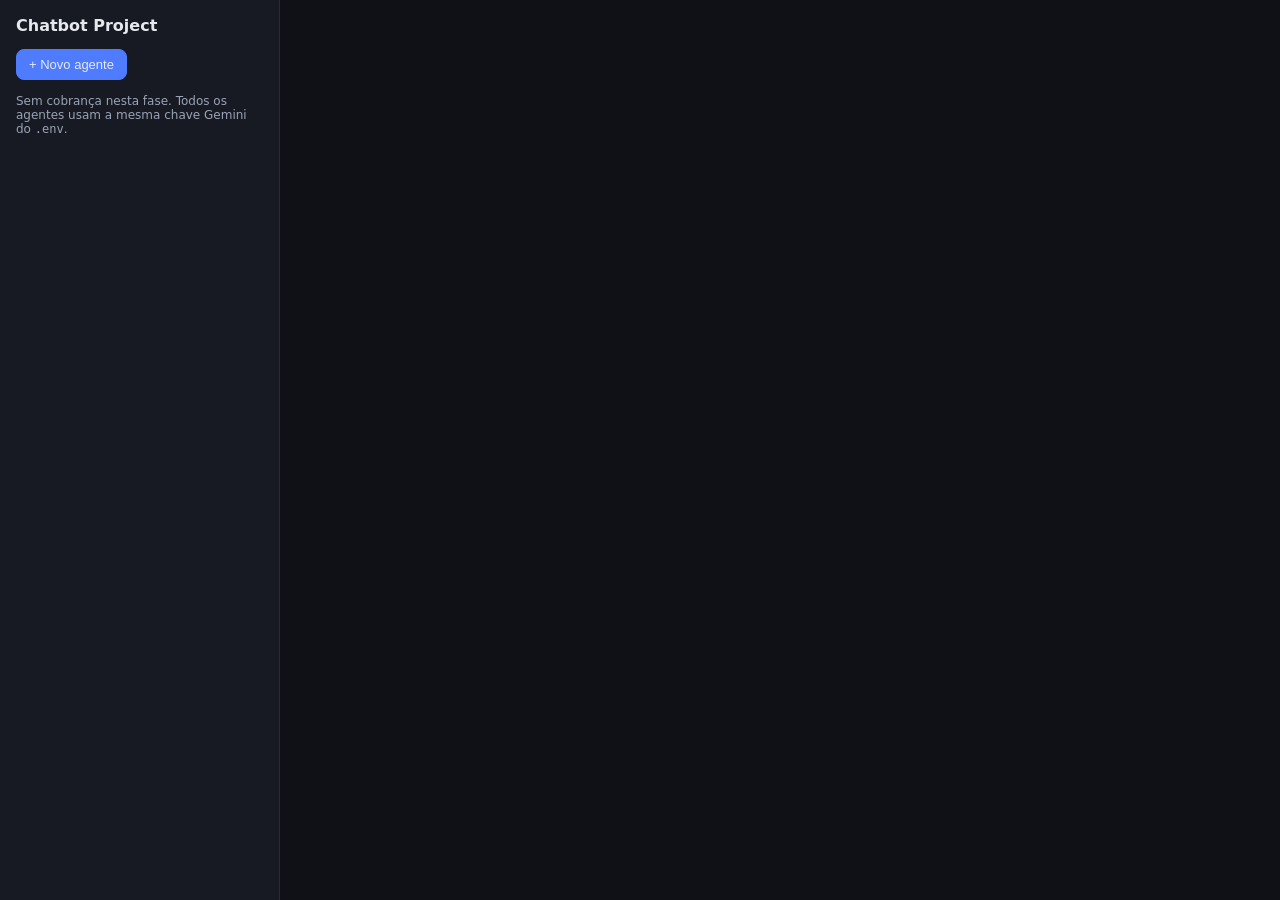
==== app/web/admin/index.html @ 0e5aa065 "Estrutura inicial do SaaS: agentes, canais, Gemini e admin" ====
<!DOCTYPE html>
<html lang="pt-BR">
<head>
<meta charset="utf-8">
<meta name="viewport" content="width=device-width, initial-scale=1">
<title>Chatbot Project - Gestão de Agentes</title>
<style>
  :root {
    --bg: #0f1117; --panel: #171a23; --border: #262b3a; --text: #e6e8ee;
    --muted: #9aa3b5; --accent: #4f7cff; --accent-2: #38b26e;
    --danger: #ef5350; --warn: #f0a53b;
  }
  * { box-sizing: border-box; }
  body {
    margin: 0; font-family: "Segoe UI", system-ui, sans-serif; background: var(--bg); color: var(--text);
    display: flex; min-height: 100vh;
  }
  aside {
    width: 280px; padding: 16px; border-right: 1px solid var(--border); background: var(--panel);
    overflow-y: auto;
  }
  aside h1 { font-size: 16px; margin: 0 0 14px; }
  .btn {
    display: inline-flex; align-items: center; gap: 6px; border: 1px solid var(--border);
    background: #20242f; color: var(--text); padding: 7px 12px; border-radius: 8px; cursor: pointer;
    font-size: 13px;
  }
  .btn.primary { background: var(--accent); border-color: var(--accent); }
  .btn.green { background: var(--accent-2); border-color: var(--accent-2); }
  .btn.danger { color: var(--danger); }
  .btn:disabled { opacity: .5; cursor: not-allowed; }
  .agente-item {
    padding: 10px 12px; border: 1px solid var(--border); border-radius: 8px; margin-bottom: 8px;
    cursor: pointer; display: flex; justify-content: space-between; align-items: center;
  }
  .agente-item.active { border-color: var(--accent); }
  .agente-item .nome { font-weight: 600; }
  .badge {
    font-size: 11px; padding: 2px 8px; border-radius: 999px; background: #22283a; color: var(--muted);
  }
  .badge.on { background: rgba(56,178,110,.15); color: var(--accent-2); }
  main { flex: 1; padding: 20px; max-width: 960px; }
  .card {
    background: var(--panel); border: 1px solid var(--border); border-radius: 12px; padding: 16px; margin-bottom: 16px;
  }
  .card h2 { margin: 0 0 12px; font-size: 15px; }
  label { display: block; font-size: 12px; color: var(--muted); margin: 10px 0 4px; }
  input[type=text], input[type=password], select, textarea {
    width: 100%; background: #12141c; border: 1px solid var(--border); color: var(--text);
    border-radius: 8px; padding: 9px 10px; font-size: 13px; font-family: inherit;
  }
  textarea { min-height: 140px; resize: vertical; }
  .row { display: flex; gap: 8px; align-items: center; flex-wrap: wrap; }
  .muted { color: var(--muted); font-size: 12px; }
  .qrcode { text-align: center; padding: 12px; }
  .qrcode img { width: 220px; border: 1px solid var(--border); border-radius: 8px; background: #fff; }
  .warn {
    background: rgba(240,165,59,.08); border: 1px solid var(--warn); color: var(--warn);
    border-radius: 8px; padding: 10px 12px; font-size: 12px; margin-top: 10px;
  }
  .kanal { border: 1px solid var(--border); border-radius: 10px; padding: 12px; margin-bottom: 10px; background: #14161f; }
  .kanal .head { display: flex; justify-content: space-between; align-items: center; margin-bottom: 8px; }
  pre { background: #12141c; padding: 10px; border-radius: 8px; font-size: 12px; overflow-x: auto; }
  .hidden { display: none; }
  .aviso { font-size: 12px; color: var(--muted); }
  .qr-status { font-size: 12px; color: var(--muted); }
</style>
</head>
<body>
<aside>
  <h1>Chatbot Project</h1>
  <div class="row" style="justify-content:space-between">
    <button class="btn primary" id="btnNovo">+ Novo agente</button>
  </div>
  <div id="listaAgentes" style="margin-top:14px"></div>
  <p class="aviso">Sem cobrança nesta fase. Todos os agentes usam a mesma chave Gemini do <code>.env</code>.</p>
</aside>

<main>
  <div id="agenteForm" class="card hidden">
    <h2 id="formTitle">Novo agente</h2>
    <label>Nome</label>
    <input type="text" id="nome" placeholder="Ex.: NutriTreino">
    <label>System prompt (regras e personalidade da IA)</label>
    <textarea id="prompt" placeholder="Você é um assistente..."></textarea>
    <label class="row"><input type="checkbox" id="ativo" checked> Agente ativo</label>
    <div class="row" style="margin-top:12px">
      <button class="btn primary" id="btnSalvar">Salvar</button>
      <button class="btn" id="btnCancelar">Cancelar</button>
    </div>
  </div>

  <div id="detalhe" class="hidden">
    <div class="card">
      <div class="row" style="justify-content:space-between">
        <h2 style="margin:0" id="detalheNome">—</h2>
        <div class="row">
          <button class="btn" id="btnEditar">Editar</button>
          <button class="btn danger" id="btnExcluirAgente">Excluir agente</button>
        </div>
      </div>
      <div id="promptPreview" class="muted" style="margin-top:8px;white-space:pre-wrap"></div>
      <span class="badge" id="badgeAtivo">—</span>
    </div>

    <div class="card">
      <h2>Canais (locais onde o agente responde)</h2>
      <div class="row" style="margin-bottom:12px">
        <select id="novoCanalTipo" style="width:160px">
          <option value="telegram">Telegram</option>
          <option value="whatsapp">WhatsApp</option>
          <option value="instagram">Instagram</option>
          <option value="webhook">Webhook genérico</option>
        </select>
        <button class="btn primary" id="btnNovoCanal">+ Novo canal</button>
      </div>
      <div id="canais"></div>
    </div>
  </div>
</main>

<script>
const $ = (id) => document.getElementById(id);
let agentes = [], agenteAtual = null, editandoAgente = null;

const api = async (url, opts = {}) => {
  const r = await fetch(url, {
    headers: { "Content-Type": "application/json" },
    ...opts,
  });
  if (!r.ok) {
    const t = await r.text();
    throw new Error(t || r.statusText);
  }
  return r.status === 204 ? null : r.json();
};

async function carregarAgentes() {
  agentes = await api("/api/agentes");
  renderAgentes();
}

function renderAgentes() {
  const el = $("listaAgentes");
  el.innerHTML = "";
  for (const a of agentes) {
    const d = document.createElement("div");
    d.className = "agente-item" + (agenteAtual && agenteAtual.id === a.id ? " active" : "");
    d.innerHTML = `<span class="nome">${esc(a.nome)}</span>
      <span class="badge ${a.ativo ? "on" : ""}">${a.ativo ? "ativo" : "pausado"}</span>`;
    d.onclick = () => abrirAgente(a.id);
    el.appendChild(d);
  }
}

function esc(s) { return String(s ?? "").replace(/[<>&]/g, (c) => ({ "<": "&lt;", ">": "&gt;", "&": "&amp;" }[c])); }

async function abrirAgente(id) {
  agenteAtual = agentes.find((a) => a.id === id) || null;
  renderAgentes();
  $("agenteForm").classList.add("hidden");
  $("detalhe").classList.remove("hidden");
  $("detalheNome").textContent = agenteAtual.nome;
  $("badgeAtivo").textContent = agenteAtual.ativo ? "ativo" : "pausado";
  $("badgeAtivo").className = "badge" + (agenteAtual.ativo ? " on" : "");
  $("promptPreview").textContent = agenteAtual.system_prompt || "(sem prompt)";
  carregarCanais(id);
}

async function carregarCanais(agenteId) {
  const canais = await api(`/api/agentes/${agenteId}/canais`);
  const el = $("canais");
  el.innerHTML = "";
  if (!canais.length) {
    el.innerHTML = `<p class="aviso">Nenhum canal ainda. Crie um para o agente começar a responder.</p>`;
    return;
  }
  for (const c of canais) el.appendChild(renderCanal(c));
}

function renderCanal(c) {
  const div = document.createElement("div");
  div.className = "kanal";
  const tipo = c.tipo.charAt(0).toUpperCase() + c.tipo.slice(1);
  div.innerHTML = `
    <div class="head">
      <strong>${esc(c.nome)} <span class="badge">${tipo}</span>
        <span class="badge ${c.ativo ? "on" : ""}">${c.ativo ? "ativo" : "pausado"}</span></strong>
      <div class="row">
        <button class="btn" data-acao="testar">Testar</button>
        <button class="btn" data-acao="editar">Editar</button>
        <button class="btn danger" data-acao="excluir">Excluir</button>
      </div>
    </div>
    <div class="kanal-body"></div>
  `;
  div.querySelector('[data-acao="testar"]').onclick = () => testar(c.id, c.tipo);
  div.querySelector('[data-acao="excluir"]').onclick = async () => {
    if (!confirm("Excluir canal?")) return;
    await api(`/api/canais/${c.id}`, { method: "DELETE" });
    carregarCanais(agenteAtual.id);
  };
  div.querySelector('[data-acao="editar"]').onclick = async () => {
    const form = await renderFormCanal(c);
    const body = div.querySelector(".kanal-body");
    body.replaceChildren(form);
  };
  renderCanalBody(div, c);
  return div;
}

async function webhookUrl(c) {
  try { return (await api(`/api/canais/${c.id}/webhook-url`)).url; } catch (e) { return ""; }
}

async function renderCanalBody(div, c) {
  const body = div.querySelector(".kanal-body");
  const tipo = c.tipo;
  if (tipo === "telegram") {
    const url = await webhookUrl(c);
    body.innerHTML = `
      <p class="muted">Bot token: <code>${esc(c.config.token || "não definido")}</code></p>
      <label>Webhook a registrar no bot</label>
      <input type="text" readonly value="${esc(url)}">
      <div class="row" style="margin-top:8px">
        <button class="btn green" id="tgSet">Registrar webhook (setWebhook)</button>
      </div>`;
    body.querySelector("#tgSet").onclick = async (btn) => {
      btn.disabled = true;
      try { const r = await api(`/api/canais/${c.id}/telegram/set-webhook`, { method: "POST" }); alert("Webhook configurado p/ @" + r.bot + "!"); }
      catch (e) { alert("Erro: " + e.message); }
      btn.disabled = false;
    };
  } else if (tipo === "whatsapp") {
    const url = await webhookUrl(c);
    const estado = c.config.status || "conectando";
    body.innerHTML = `
      <p class="muted">Instância Evolution: <code>${esc(c.config.instance_name || "")}</code></p>
      <div class="row">
        <button class="btn primary" id="waConectar">Conectar (gerar QR)</button>
        <button class="btn danger" id="waDesc">Desconectar</button>
      </div>
      <div class="qrcode">
        <div id="waQR"></div>
        <span class="qr-status" id="waStatus">Status: ${esc(estado)}</span>
      </div>`;
    let timer = null;
    const mostrarQR = async () => {
      try {
        const r = await api(`/api/canais/${c.id}/whatsapp/qr`);
        const qrEl = body.querySelector("#waQR");
        const stEl = body.querySelector("#waStatus");
        stEl.textContent = "Status: " + r.status;
        if (r.qr) {
          qrEl.innerHTML = `<img src="data:image/png;base64,${r.qr}" alt="QR">`;
          clearInterval(timer); timer = setInterval(mostrarQR, 3000);
        } else if (r.status === "open") {
          qrEl.innerHTML = `<p class="badge on">Conectado!</p>`;
          clearInterval(timer);
        } else qrEl.innerHTML = "";
      } catch (e) { /* ainda sem instância */ }
    };
    body.querySelector("#waConectar").onclick = async (btn) => {
      btn.disabled = true;
      try {
        const r = await api(`/api/canais/${c.id}/whatsapp/conectar`, { method: "POST" });
        if (r.status === "open") { clearInterval(timer); body.querySelector("#waStatus").textContent = "Status: open"; }
        else { mostrarQR(); timer = timer || setInterval(mostrarQR, 5000); }
      } catch (e) { alert("Erro: " + e.message); }
      btn.disabled = false;
    };
    body.querySelector("#waDesc").onclick = async () => {
      await api(`/api/canais/${c.id}/whatsapp/desconectar`, { method: "POST" });
      clearInterval(timer);
      body.querySelector("#waQR").innerHTML = "";
      body.querySelector("#waStatus").textContent = "Status: desconectado";
    };
    mostrarQR();
  } else if (tipo === "instagram") {
    body.innerHTML = `
      <div class="warn"><strong>Aviso:</strong> este canal usa método NÃO-oficial (instagrapi) e viola os termos da Meta — pode quebrar a qualquer momento ou bloquear a conta. Para uso estável, o cliente deve obter a API oficial da Meta (Instagram Messaging API) e usar o adapter oficial, evitando custos para você.</div>
      <p class="muted" style="margin-top:8px">Usuário: <code>${esc(c.config.usuario || "não definido")}</code> — as DMs são lidas por polling automático.</p>`;
  } else if (tipo === "webhook") {
    const url = await webhookUrl(c);
    body.innerHTML = `
      <p class="muted">URL a ser usada pelo cliente (POST JSON <code>{ "text": ..., "user": ... }</code> → responde com <code>{ "reply": ... }</code>):</p>
      <input type="text" readonly value="${esc(url)}">
      <pre>curl -X POST "${esc(url)}" -H "Content-Type: application/json" -d '{"text":"oi","user":"cliente1"}'</pre>`;
  }
}

async function testar(canalId, tipo) {
  try {
    const r = await api(`/api/canais/${canalId}/testar`, { method: "POST" });
    alert("OK: " + (r.info || "conectado"));
  } catch (e) {
    alert("Falha: " + e.message);
  }
}

function renderFormCanal(c) {
  const tipo = c.tipo;
  const config = c.config || {};
  const div = document.createElement("div");
  div.innerHTML = `
    <label>Nome do canal</label>
    <input type="text" id="cNome" value="${esc(c.nome)}">
    <label>Ativo</label>
    <select id="cAtivo"><option value="true">Sim</option><option value="false">Não</option></select>
    ${renderCampos(tipo, config)}
    <div class="row" style="margin-top:12px">
      <button class="btn primary" id="cSalvar">Salvar canal</button>
      <button class="btn" id="cCancelar">Cancelar</button>
    </div>`;
  div.querySelector("#cAtivo").value = String(c.ativo);
  div.querySelector("#cCancelar").onclick = () => renderCanalBody(div, c);
  div.querySelector("#cSalvar").onclick = async (btn) => {
    btn.disabled = true;
    const config2 = {};
    div.querySelectorAll("[data-config]").forEach((i) => {
      config2[i.dataset.config] = i.type === "password" ? i.value.trim() : i.value.trim();
    });
    try {
      await api(`/api/canais/${c.id}`, { method: "PUT", body: JSON.stringify({
        nome: div.querySelector("#cNome").value.trim(),
        ativo: div.querySelector("#cAtivo").value === "true",
        config: config2,
      })});
      await carregarCanais(agenteAtual.id);
    } catch (e) { alert("Erro: " + e.message); }
    btn.disabled = false;
  };
  return div;
}

function renderCampos(tipo, config = {}) {
  if (tipo === "telegram") return `<label>Token do bot</label><input type="password" data-config="token" value="${esc(config.token || "")}">`;
  if (tipo === "whatsapp") return `
    <label>URL do servidor Evolution (sua instância)</label>
    <input type="text" data-config="server_url" placeholder="https://sua-evolution-api.com" value="${esc(config.server_url || "")}">
    <label>API key global da Evolution</label>
    <input type="password" data-config="apikey" value="${esc(config.apikey || "")}">`;
  if (tipo === "instagram") return `
    <label>Usuário do Instagram</label><input type="text" data-config="usuario" value="${esc(config.usuario || "")}">
    <label>Senha</label><input type="password" data-config="senha" value="${esc(config.senha || "")}">`;
  return "";
}

$("btnNovo").onclick = () => {
  agenteAtual = null; editandoAgente = null;
  $("nome").value = ""; $("prompt").value = ""; $("ativo").checked = true;
  $("formTitle").textContent = "Novo agente";
  $("agenteForm").classList.remove("hidden");
  $("detalhe").classList.add("hidden");
};

$("btnCancelar").onclick = () => { $("agenteForm").classList.add("hidden"); renderAgentes(); };

$("btnSalvar").onclick = async () => {
  const nome = $("nome").value.trim(), prompt = $("prompt").value.trim();
  if (!nome || !prompt) { alert("Preencha nome e system prompt."); return; }
  const body = JSON.stringify({ nome, system_prompt: prompt, ativo: $("ativo").checked });
  try {
    if (editandoAgente) await api(`/api/agentes/${editandoAgente}`, { method: "PUT", body });
    else await api("/api/agentes", { method: "POST", body });
    $("agenteForm").classList.add("hidden");
    await carregarAgentes();
  } catch (e) { alert("Erro: " + e.message); }
};

$("btnEditar").onclick = () => {
  editandoAgente = agenteAtual.id;
  $("nome").value = agenteAtual.nome;
  $("prompt").value = agenteAtual.system_prompt;
  $("ativo").checked = agenteAtual.ativo;
  $("formTitle").textContent = "Editar agente";
  $("agenteForm").classList.remove("hidden");
};

$("btnExcluirAgente").onclick = async () => {
  if (!confirm("Excluir agente e todos os canais?")) return;
  await api(`/api/agentes/${agenteAtual.id}`, { method: "DELETE" });
  agenteAtual = null;
  $("detalhe").classList.add("hidden");
  await carregarAgentes();
};

$("btnNovoCanal").onclick = async () => {
  const tipo = $("novoCanalTipo").value;
  const nome = prompt("Nome do canal (ex.: WhatsApp do cliente A):");
  if (!nome) return;
  const config = {};
  if (tipo === "telegram") config.token = prompt("Token do bot do Telegram:");
  if (tipo === "whatsapp") {
    config.server_url = prompt("URL do seu servidor Evolution API (ex.: https://evolution-api.com):");
    config.apikey = prompt("API key global da Evolution:");
  }
  if (tipo === "instagram") {
    config.usuario = prompt("Usuário do Instagram:");
    config.senha = prompt("Senha do Instagram:");
  }
  try {
    await api(`/api/agentes/${agenteAtual.id}/canais`, { method: "POST", body: JSON.stringify({ tipo, nome, config }) });
    await carregarCanais(agenteAtual.id);
  } catch (e) { alert("Erro: " + e.message); }
};

carregarAgentes();
</script>
</body>
</html>
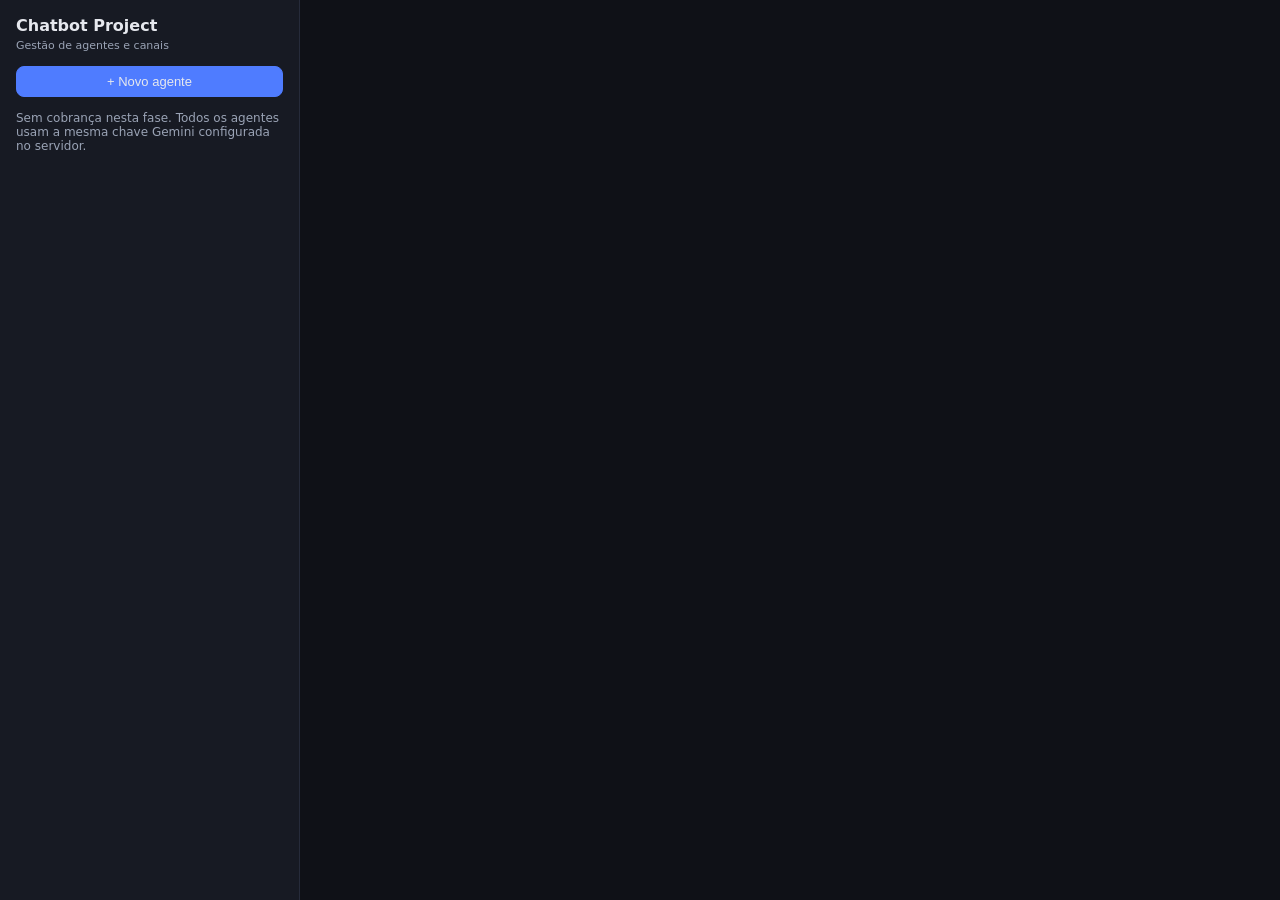
==== commit a4764c30: "fix: merge de config no PUT de canal, corrige deadlock/coroutine do Instagram e melhora pagina de ge" ====
--- a/app/web/admin/index.html
+++ b/app/web/admin/index.html
@@ -6,8 +6,8 @@
 <title>Chatbot Project - Gestão de Agentes</title>
 <style>
   :root {
-    --bg: #0f1117; --panel: #171a23; --border: #262b3a; --text: #e6e8ee;
-    --muted: #9aa3b5; --accent: #4f7cff; --accent-2: #38b26e;
+    --bg: #0f1117; --panel: #171a23; --panel-2: #14161f; --border: #262b3a;
+    --text: #e6e8ee; --muted: #9aa3b5; --accent: #4f7cff; --accent-2: #38b26e;
     --danger: #ef5350; --warn: #f0a53b;
   }
   * { box-sizing: border-box; }
@@ -15,31 +15,39 @@
     margin: 0; font-family: "Segoe UI", system-ui, sans-serif; background: var(--bg); color: var(--text);
     display: flex; min-height: 100vh;
   }
+  code { background: #12141c; padding: 1px 5px; border-radius: 5px; font-size: 12px; word-break: break-all; }
   aside {
-    width: 280px; padding: 16px; border-right: 1px solid var(--border); background: var(--panel);
-    overflow-y: auto;
-  }
-  aside h1 { font-size: 16px; margin: 0 0 14px; }
+    width: 300px; padding: 16px; border-right: 1px solid var(--border); background: var(--panel);
+    overflow-y: auto; flex-shrink: 0;
+  }
+  aside h1 { font-size: 16px; margin: 0 0 4px; }
+  aside .sub { font-size: 11px; color: var(--muted); margin: 0 0 14px; }
   .btn {
-    display: inline-flex; align-items: center; gap: 6px; border: 1px solid var(--border);
+    display: inline-flex; align-items: center; justify-content: center; gap: 6px; border: 1px solid var(--border);
     background: #20242f; color: var(--text); padding: 7px 12px; border-radius: 8px; cursor: pointer;
-    font-size: 13px;
-  }
+    font-size: 13px; transition: filter .15s, opacity .15s; white-space: nowrap;
+  }
+  .btn:hover:not(:disabled) { filter: brightness(1.15); }
   .btn.primary { background: var(--accent); border-color: var(--accent); }
   .btn.green { background: var(--accent-2); border-color: var(--accent-2); }
-  .btn.danger { color: var(--danger); }
+  .btn.danger { color: var(--danger); border-color: rgba(239,83,80,.5); }
+  .btn.sm { padding: 4px 9px; font-size: 12px; }
   .btn:disabled { opacity: .5; cursor: not-allowed; }
   .agente-item {
     padding: 10px 12px; border: 1px solid var(--border); border-radius: 8px; margin-bottom: 8px;
-    cursor: pointer; display: flex; justify-content: space-between; align-items: center;
-  }
-  .agente-item.active { border-color: var(--accent); }
-  .agente-item .nome { font-weight: 600; }
+    cursor: pointer; display: flex; justify-content: space-between; align-items: center; gap: 8px;
+  }
+  .agente-item:hover { border-color: #3a4157; }
+  .agente-item.active { border-color: var(--accent); background: rgba(79,124,255,.06); }
+  .agente-item .nome { font-weight: 600; font-size: 13px; overflow: hidden; text-overflow: ellipsis; white-space: nowrap; }
   .badge {
     font-size: 11px; padding: 2px 8px; border-radius: 999px; background: #22283a; color: var(--muted);
+    white-space: nowrap;
   }
   .badge.on { background: rgba(56,178,110,.15); color: var(--accent-2); }
-  main { flex: 1; padding: 20px; max-width: 960px; }
+  .badge.off { background: rgba(239,83,80,.12); color: var(--danger); }
+  .badge.tipo { background: rgba(79,124,255,.15); color: #9db4ff; }
+  main { flex: 1; padding: 20px; max-width: 1000px; min-width: 0; }
   .card {
     background: var(--panel); border: 1px solid var(--border); border-radius: 12px; padding: 16px; margin-bottom: 16px;
   }
@@ -49,31 +57,52 @@
     width: 100%; background: #12141c; border: 1px solid var(--border); color: var(--text);
     border-radius: 8px; padding: 9px 10px; font-size: 13px; font-family: inherit;
   }
-  textarea { min-height: 140px; resize: vertical; }
+  input:focus, select:focus, textarea:focus { outline: none; border-color: var(--accent); }
+  textarea { min-height: 150px; resize: vertical; }
   .row { display: flex; gap: 8px; align-items: center; flex-wrap: wrap; }
   .muted { color: var(--muted); font-size: 12px; }
+  .aviso { font-size: 12px; color: var(--muted); }
   .qrcode { text-align: center; padding: 12px; }
   .qrcode img { width: 220px; border: 1px solid var(--border); border-radius: 8px; background: #fff; }
   .warn {
     background: rgba(240,165,59,.08); border: 1px solid var(--warn); color: var(--warn);
-    border-radius: 8px; padding: 10px 12px; font-size: 12px; margin-top: 10px;
-  }
-  .kanal { border: 1px solid var(--border); border-radius: 10px; padding: 12px; margin-bottom: 10px; background: #14161f; }
-  .kanal .head { display: flex; justify-content: space-between; align-items: center; margin-bottom: 8px; }
-  pre { background: #12141c; padding: 10px; border-radius: 8px; font-size: 12px; overflow-x: auto; }
-  .hidden { display: none; }
-  .aviso { font-size: 12px; color: var(--muted); }
+    border-radius: 8px; padding: 10px 12px; font-size: 12px; margin-top: 10px; line-height: 1.5;
+  }
+  .kanal { border: 1px solid var(--border); border-radius: 10px; padding: 12px; margin-bottom: 10px; background: var(--panel-2); }
+  .kanal .head { display: flex; justify-content: space-between; align-items: center; gap: 8px; margin-bottom: 8px; flex-wrap: wrap; }
+  pre { background: #12141c; padding: 10px; border-radius: 8px; font-size: 12px; overflow-x: auto; margin: 8px 0 0; }
+  .hidden { display: none !important; }
   .qr-status { font-size: 12px; color: var(--muted); }
+  .grid-2 { display: grid; grid-template-columns: 1fr 1fr; gap: 8px; }
+  #toasts { position: fixed; top: 16px; right: 16px; z-index: 999; display: flex; flex-direction: column; gap: 8px; }
+  .toast {
+    padding: 10px 14px; border-radius: 8px; font-size: 13px; color: #fff; max-width: 360px;
+    box-shadow: 0 6px 20px rgba(0,0,0,.35); animation: slidein .2s ease;
+  }
+  .toast.ok { background: #2e7d52; }
+  .toast.err { background: #b23b39; }
+  .toast.info { background: #3a4668; }
+  @keyframes slidein { from { transform: translateX(20px); opacity: 0; } to { transform: none; opacity: 1; } }
+  .inline-result { font-size: 12px; margin-left: 6px; }
+  .inline-result.ok { color: var(--accent-2); }
+  .inline-result.err { color: var(--danger); }
+  .sep { height: 1px; background: var(--border); margin: 12px 0; }
+  @media (max-width: 780px) {
+    body { flex-direction: column; }
+    aside { width: 100%; border-right: none; border-bottom: 1px solid var(--border); }
+    .grid-2 { grid-template-columns: 1fr; }
+  }
 </style>
 </head>
 <body>
+<div id="toasts"></div>
+
 <aside>
   <h1>Chatbot Project</h1>
-  <div class="row" style="justify-content:space-between">
-    <button class="btn primary" id="btnNovo">+ Novo agente</button>
-  </div>
+  <p class="sub">Gestão de agentes e canais</p>
+  <button class="btn primary" id="btnNovo" style="width:100%">+ Novo agente</button>
   <div id="listaAgentes" style="margin-top:14px"></div>
-  <p class="aviso">Sem cobrança nesta fase. Todos os agentes usam a mesma chave Gemini do <code>.env</code>.</p>
+  <p class="aviso">Sem cobrança nesta fase. Todos os agentes usam a mesma chave Gemini configurada no servidor.</p>
 </aside>
 
 <main>
@@ -82,8 +111,8 @@
     <label>Nome</label>
     <input type="text" id="nome" placeholder="Ex.: NutriTreino">
     <label>System prompt (regras e personalidade da IA)</label>
-    <textarea id="prompt" placeholder="Você é um assistente..."></textarea>
-    <label class="row"><input type="checkbox" id="ativo" checked> Agente ativo</label>
+    <textarea id="prompt" placeholder="Você é um assistente que..."></textarea>
+    <label class="row" style="margin-top:10px"><input type="checkbox" id="ativo" checked> Agente ativo</label>
     <div class="row" style="margin-top:12px">
       <button class="btn primary" id="btnSalvar">Salvar</button>
       <button class="btn" id="btnCancelar">Cancelar</button>
@@ -99,21 +128,24 @@
           <button class="btn danger" id="btnExcluirAgente">Excluir agente</button>
         </div>
       </div>
-      <div id="promptPreview" class="muted" style="margin-top:8px;white-space:pre-wrap"></div>
-      <span class="badge" id="badgeAtivo">—</span>
+      <div class="row" style="margin-top:8px"><span class="badge" id="badgeAtivo">—</span></div>
+      <div id="promptPreview" class="muted" style="margin-top:10px;white-space:pre-wrap"></div>
     </div>
 
     <div class="card">
-      <h2>Canais (locais onde o agente responde)</h2>
-      <div class="row" style="margin-bottom:12px">
-        <select id="novoCanalTipo" style="width:160px">
-          <option value="telegram">Telegram</option>
-          <option value="whatsapp">WhatsApp</option>
-          <option value="instagram">Instagram</option>
-          <option value="webhook">Webhook genérico</option>
-        </select>
-        <button class="btn primary" id="btnNovoCanal">+ Novo canal</button>
+      <div class="row" style="justify-content:space-between;margin-bottom:12px">
+        <h2 style="margin:0">Canais</h2>
+        <div class="row">
+          <select id="novoCanalTipo" style="width:170px">
+            <option value="telegram">Telegram</option>
+            <option value="whatsapp">WhatsApp</option>
+            <option value="instagram">Instagram</option>
+            <option value="webhook">Webhook genérico</option>
+          </select>
+          <button class="btn primary" id="btnNovoCanal">+ Novo canal</button>
+        </div>
       </div>
+      <div id="novoCanalForm" class="hidden"></div>
       <div id="canais"></div>
     </div>
   </div>
@@ -122,18 +154,30 @@
 <script>
 const $ = (id) => document.getElementById(id);
 let agentes = [], agenteAtual = null, editandoAgente = null;
+const timers = {};
+
+const esc = (s) => String(s ?? "").replace(/[&<>"']/g, (c) =>
+  ({ "&": "&amp;", "<": "&lt;", ">": "&gt;", '"': "&quot;", "'": "&#39;" }[c]));
+
+function toast(msg, tipo = "info") {
+  const el = document.createElement("div");
+  el.className = "toast " + tipo;
+  el.textContent = msg;
+  $("toasts").appendChild(el);
+  setTimeout(() => el.remove(), 4200);
+}
 
 const api = async (url, opts = {}) => {
-  const r = await fetch(url, {
-    headers: { "Content-Type": "application/json" },
-    ...opts,
-  });
+  const r = await fetch(url, { headers: { "Content-Type": "application/json" }, ...opts });
   if (!r.ok) {
-    const t = await r.text();
-    throw new Error(t || r.statusText);
+    let msg = r.statusText;
+    try { const j = await r.json(); msg = j.detail || JSON.stringify(j); } catch (e) { try { msg = await r.text(); } catch (e2) {} }
+    throw new Error(msg || ("Erro " + r.status));
   }
   return r.status === 204 ? null : r.json();
 };
+
+/* ---------------- Agentes ---------------- */
 
 async function carregarAgentes() {
   agentes = await api("/api/agentes");
@@ -143,207 +187,32 @@
 function renderAgentes() {
   const el = $("listaAgentes");
   el.innerHTML = "";
+  if (!agentes.length) {
+    el.innerHTML = '<p class="aviso">Nenhum agente ainda. Crie o primeiro em "+ Novo agente".</p>';
+    return;
+  }
   for (const a of agentes) {
     const d = document.createElement("div");
     d.className = "agente-item" + (agenteAtual && agenteAtual.id === a.id ? " active" : "");
     d.innerHTML = `<span class="nome">${esc(a.nome)}</span>
-      <span class="badge ${a.ativo ? "on" : ""}">${a.ativo ? "ativo" : "pausado"}</span>`;
+      <span class="badge ${a.ativo ? "on" : "off"}">${a.ativo ? "ativo" : "pausado"}</span>`;
     d.onclick = () => abrirAgente(a.id);
     el.appendChild(d);
   }
 }
 
-function esc(s) { return String(s ?? "").replace(/[<>&]/g, (c) => ({ "<": "&lt;", ">": "&gt;", "&": "&amp;" }[c])); }
-
 async function abrirAgente(id) {
   agenteAtual = agentes.find((a) => a.id === id) || null;
+  if (!agenteAtual) return;
   renderAgentes();
   $("agenteForm").classList.add("hidden");
+  $("novoCanalForm").classList.add("hidden");
   $("detalhe").classList.remove("hidden");
   $("detalheNome").textContent = agenteAtual.nome;
   $("badgeAtivo").textContent = agenteAtual.ativo ? "ativo" : "pausado";
-  $("badgeAtivo").className = "badge" + (agenteAtual.ativo ? " on" : "");
+  $("badgeAtivo").className = "badge " + (agenteAtual.ativo ? "on" : "off");
   $("promptPreview").textContent = agenteAtual.system_prompt || "(sem prompt)";
-  carregarCanais(id);
-}
-
-async function carregarCanais(agenteId) {
-  const canais = await api(`/api/agentes/${agenteId}/canais`);
-  const el = $("canais");
-  el.innerHTML = "";
-  if (!canais.length) {
-    el.innerHTML = `<p class="aviso">Nenhum canal ainda. Crie um para o agente começar a responder.</p>`;
-    return;
-  }
-  for (const c of canais) el.appendChild(renderCanal(c));
-}
-
-function renderCanal(c) {
-  const div = document.createElement("div");
-  div.className = "kanal";
-  const tipo = c.tipo.charAt(0).toUpperCase() + c.tipo.slice(1);
-  div.innerHTML = `
-    <div class="head">
-      <strong>${esc(c.nome)} <span class="badge">${tipo}</span>
-        <span class="badge ${c.ativo ? "on" : ""}">${c.ativo ? "ativo" : "pausado"}</span></strong>
-      <div class="row">
-        <button class="btn" data-acao="testar">Testar</button>
-        <button class="btn" data-acao="editar">Editar</button>
-        <button class="btn danger" data-acao="excluir">Excluir</button>
-      </div>
-    </div>
-    <div class="kanal-body"></div>
-  `;
-  div.querySelector('[data-acao="testar"]').onclick = () => testar(c.id, c.tipo);
-  div.querySelector('[data-acao="excluir"]').onclick = async () => {
-    if (!confirm("Excluir canal?")) return;
-    await api(`/api/canais/${c.id}`, { method: "DELETE" });
-    carregarCanais(agenteAtual.id);
-  };
-  div.querySelector('[data-acao="editar"]').onclick = async () => {
-    const form = await renderFormCanal(c);
-    const body = div.querySelector(".kanal-body");
-    body.replaceChildren(form);
-  };
-  renderCanalBody(div, c);
-  return div;
-}
-
-async function webhookUrl(c) {
-  try { return (await api(`/api/canais/${c.id}/webhook-url`)).url; } catch (e) { return ""; }
-}
-
-async function renderCanalBody(div, c) {
-  const body = div.querySelector(".kanal-body");
-  const tipo = c.tipo;
-  if (tipo === "telegram") {
-    const url = await webhookUrl(c);
-    body.innerHTML = `
-      <p class="muted">Bot token: <code>${esc(c.config.token || "não definido")}</code></p>
-      <label>Webhook a registrar no bot</label>
-      <input type="text" readonly value="${esc(url)}">
-      <div class="row" style="margin-top:8px">
-        <button class="btn green" id="tgSet">Registrar webhook (setWebhook)</button>
-      </div>`;
-    body.querySelector("#tgSet").onclick = async (btn) => {
-      btn.disabled = true;
-      try { const r = await api(`/api/canais/${c.id}/telegram/set-webhook`, { method: "POST" }); alert("Webhook configurado p/ @" + r.bot + "!"); }
-      catch (e) { alert("Erro: " + e.message); }
-      btn.disabled = false;
-    };
-  } else if (tipo === "whatsapp") {
-    const url = await webhookUrl(c);
-    const estado = c.config.status || "conectando";
-    body.innerHTML = `
-      <p class="muted">Instância Evolution: <code>${esc(c.config.instance_name || "")}</code></p>
-      <div class="row">
-        <button class="btn primary" id="waConectar">Conectar (gerar QR)</button>
-        <button class="btn danger" id="waDesc">Desconectar</button>
-      </div>
-      <div class="qrcode">
-        <div id="waQR"></div>
-        <span class="qr-status" id="waStatus">Status: ${esc(estado)}</span>
-      </div>`;
-    let timer = null;
-    const mostrarQR = async () => {
-      try {
-        const r = await api(`/api/canais/${c.id}/whatsapp/qr`);
-        const qrEl = body.querySelector("#waQR");
-        const stEl = body.querySelector("#waStatus");
-        stEl.textContent = "Status: " + r.status;
-        if (r.qr) {
-          qrEl.innerHTML = `<img src="data:image/png;base64,${r.qr}" alt="QR">`;
-          clearInterval(timer); timer = setInterval(mostrarQR, 3000);
-        } else if (r.status === "open") {
-          qrEl.innerHTML = `<p class="badge on">Conectado!</p>`;
-          clearInterval(timer);
-        } else qrEl.innerHTML = "";
-      } catch (e) { /* ainda sem instância */ }
-    };
-    body.querySelector("#waConectar").onclick = async (btn) => {
-      btn.disabled = true;
-      try {
-        const r = await api(`/api/canais/${c.id}/whatsapp/conectar`, { method: "POST" });
-        if (r.status === "open") { clearInterval(timer); body.querySelector("#waStatus").textContent = "Status: open"; }
-        else { mostrarQR(); timer = timer || setInterval(mostrarQR, 5000); }
-      } catch (e) { alert("Erro: " + e.message); }
-      btn.disabled = false;
-    };
-    body.querySelector("#waDesc").onclick = async () => {
-      await api(`/api/canais/${c.id}/whatsapp/desconectar`, { method: "POST" });
-      clearInterval(timer);
-      body.querySelector("#waQR").innerHTML = "";
-      body.querySelector("#waStatus").textContent = "Status: desconectado";
-    };
-    mostrarQR();
-  } else if (tipo === "instagram") {
-    body.innerHTML = `
-      <div class="warn"><strong>Aviso:</strong> este canal usa método NÃO-oficial (instagrapi) e viola os termos da Meta — pode quebrar a qualquer momento ou bloquear a conta. Para uso estável, o cliente deve obter a API oficial da Meta (Instagram Messaging API) e usar o adapter oficial, evitando custos para você.</div>
-      <p class="muted" style="margin-top:8px">Usuário: <code>${esc(c.config.usuario || "não definido")}</code> — as DMs são lidas por polling automático.</p>`;
-  } else if (tipo === "webhook") {
-    const url = await webhookUrl(c);
-    body.innerHTML = `
-      <p class="muted">URL a ser usada pelo cliente (POST JSON <code>{ "text": ..., "user": ... }</code> → responde com <code>{ "reply": ... }</code>):</p>
-      <input type="text" readonly value="${esc(url)}">
-      <pre>curl -X POST "${esc(url)}" -H "Content-Type: application/json" -d '{"text":"oi","user":"cliente1"}'</pre>`;
-  }
-}
-
-async function testar(canalId, tipo) {
-  try {
-    const r = await api(`/api/canais/${canalId}/testar`, { method: "POST" });
-    alert("OK: " + (r.info || "conectado"));
-  } catch (e) {
-    alert("Falha: " + e.message);
-  }
-}
-
-function renderFormCanal(c) {
-  const tipo = c.tipo;
-  const config = c.config || {};
-  const div = document.createElement("div");
-  div.innerHTML = `
-    <label>Nome do canal</label>
-    <input type="text" id="cNome" value="${esc(c.nome)}">
-    <label>Ativo</label>
-    <select id="cAtivo"><option value="true">Sim</option><option value="false">Não</option></select>
-    ${renderCampos(tipo, config)}
-    <div class="row" style="margin-top:12px">
-      <button class="btn primary" id="cSalvar">Salvar canal</button>
-      <button class="btn" id="cCancelar">Cancelar</button>
-    </div>`;
-  div.querySelector("#cAtivo").value = String(c.ativo);
-  div.querySelector("#cCancelar").onclick = () => renderCanalBody(div, c);
-  div.querySelector("#cSalvar").onclick = async (btn) => {
-    btn.disabled = true;
-    const config2 = {};
-    div.querySelectorAll("[data-config]").forEach((i) => {
-      config2[i.dataset.config] = i.type === "password" ? i.value.trim() : i.value.trim();
-    });
-    try {
-      await api(`/api/canais/${c.id}`, { method: "PUT", body: JSON.stringify({
-        nome: div.querySelector("#cNome").value.trim(),
-        ativo: div.querySelector("#cAtivo").value === "true",
-        config: config2,
-      })});
-      await carregarCanais(agenteAtual.id);
-    } catch (e) { alert("Erro: " + e.message); }
-    btn.disabled = false;
-  };
-  return div;
-}
-
-function renderCampos(tipo, config = {}) {
-  if (tipo === "telegram") return `<label>Token do bot</label><input type="password" data-config="token" value="${esc(config.token || "")}">`;
-  if (tipo === "whatsapp") return `
-    <label>URL do servidor Evolution (sua instância)</label>
-    <input type="text" data-config="server_url" placeholder="https://sua-evolution-api.com" value="${esc(config.server_url || "")}">
-    <label>API key global da Evolution</label>
-    <input type="password" data-config="apikey" value="${esc(config.apikey || "")}">`;
-  if (tipo === "instagram") return `
-    <label>Usuário do Instagram</label><input type="text" data-config="usuario" value="${esc(config.usuario || "")}">
-    <label>Senha</label><input type="password" data-config="senha" value="${esc(config.senha || "")}">`;
-  return "";
+  await carregarCanais(id);
 }
 
 $("btnNovo").onclick = () => {
@@ -352,20 +221,24 @@
   $("formTitle").textContent = "Novo agente";
   $("agenteForm").classList.remove("hidden");
   $("detalhe").classList.add("hidden");
+  renderAgentes();
 };
 
 $("btnCancelar").onclick = () => { $("agenteForm").classList.add("hidden"); renderAgentes(); };
 
-$("btnSalvar").onclick = async () => {
+$("btnSalvar").onclick = async (e) => {
+  const btn = e.currentTarget;
   const nome = $("nome").value.trim(), prompt = $("prompt").value.trim();
-  if (!nome || !prompt) { alert("Preencha nome e system prompt."); return; }
+  if (!nome || !prompt) { toast("Preencha nome e system prompt.", "err"); return; }
   const body = JSON.stringify({ nome, system_prompt: prompt, ativo: $("ativo").checked });
+  btn.disabled = true;
   try {
-    if (editandoAgente) await api(`/api/agentes/${editandoAgente}`, { method: "PUT", body });
-    else await api("/api/agentes", { method: "POST", body });
+    if (editandoAgente) { await api(`/api/agentes/${editandoAgente}`, { method: "PUT", body }); toast("Agente atualizado.", "ok"); }
+    else { const r = await api("/api/agentes", { method: "POST", body }); toast("Agente criado.", "ok"); editandoAgente = null; }
     $("agenteForm").classList.add("hidden");
     await carregarAgentes();
-  } catch (e) { alert("Erro: " + e.message); }
+  } catch (err) { toast("Erro: " + err.message, "err"); }
+  btn.disabled = false;
 };
 
 $("btnEditar").onclick = () => {
@@ -378,31 +251,275 @@
 };
 
 $("btnExcluirAgente").onclick = async () => {
-  if (!confirm("Excluir agente e todos os canais?")) return;
-  await api(`/api/agentes/${agenteAtual.id}`, { method: "DELETE" });
-  agenteAtual = null;
-  $("detalhe").classList.add("hidden");
-  await carregarAgentes();
+  if (!confirm("Excluir o agente \"" + agenteAtual.nome + "\" e todos os canais dele?")) return;
+  try {
+    await api(`/api/agentes/${agenteAtual.id}`, { method: "DELETE" });
+    toast("Agente excluído.", "ok");
+    agenteAtual = null;
+    $("detalhe").classList.add("hidden");
+    await carregarAgentes();
+  } catch (e) { toast("Erro: " + e.message, "err"); }
 };
 
-$("btnNovoCanal").onclick = async () => {
+/* ---------------- Canais ---------------- */
+
+async function carregarCanais(agenteId) {
+  Object.values(timers).forEach(clearInterval);
+  const canais = await api(`/api/agentes/${agenteId}/canais`);
+  const el = $("canais");
+  el.innerHTML = "";
+  if (!canais.length) {
+    el.innerHTML = '<p class="aviso">Nenhum canal ainda. Crie um para o agente começar a responder.</p>';
+    return;
+  }
+  for (const c of canais) el.appendChild(renderCanal(c));
+}
+
+function renderCanal(c) {
+  const div = document.createElement("div");
+  div.className = "kanal";
+  const tipo = c.tipo.charAt(0).toUpperCase() + c.tipo.slice(1);
+  div.innerHTML = `
+    <div class="head">
+      <span><strong>${esc(c.nome)}</strong>
+        <span class="badge tipo">${tipo}</span>
+        <span class="badge ${c.ativo ? "on" : "off"}">${c.ativo ? "ativo" : "pausado"}</span></span>
+      <span class="row">
+        <button class="btn sm" data-acao="testar">Testar</button>
+        <button class="btn sm" data-acao="editar">Editar</button>
+        <button class="btn sm danger" data-acao="excluir">Excluir</button>
+      </span>
+    </div>
+    <div class="kanal-body"></div>`;
+  div.querySelector('[data-acao="testar"]').onclick = (e) => testar(c.id, e.currentTarget);
+  div.querySelector('[data-acao="excluir"]').onclick = async () => {
+    if (!confirm("Excluir o canal \"" + c.nome + "\"?")) return;
+    try { await api(`/api/canais/${c.id}`, { method: "DELETE" }); toast("Canal excluído.", "ok"); carregarCanais(agenteAtual.id); }
+    catch (e) { toast("Erro: " + e.message, "err"); }
+  };
+  div.querySelector('[data-acao="editar"]').onclick = () => {
+    const body = div.querySelector(".kanal-body");
+    body.replaceChildren(formCanal(c, () => renderCanalBody(div, c)));
+  };
+  renderCanalBody(div, c);
+  return div;
+}
+
+async function webhookUrl(c) {
+  try { return (await api(`/api/canais/${c.id}/webhook-url`)).url; } catch (e) { return ""; }
+}
+
+function copiar(texto, btn) {
+  navigator.clipboard.writeText(texto).then(
+    () => { const o = btn.textContent; btn.textContent = "Copiado!"; setTimeout(() => (btn.textContent = o), 1500); },
+    () => toast("Não foi possível copiar.", "err")
+  );
+}
+
+async function renderCanalBody(div, c) {
+  const body = div.querySelector(".kanal-body");
+  const tipo = c.tipo;
+
+  if (tipo === "telegram") {
+    const url = await webhookUrl(c);
+    body.innerHTML = `
+      <p class="muted">Token do bot: <code>${c.config.token ? "definido (oculto)" : "não definido"}</code></p>
+      <label>Webhook a registrar no bot</label>
+      <div class="row"><input type="text" readonly value="${esc(url)}">
+        <button class="btn sm" data-copy>Copiar</button></div>
+      <div class="row" style="margin-top:8px">
+        <button class="btn green" id="tgSet">Registrar webhook (setWebhook)</button>
+        <span class="inline-result" id="tgRes"></span>
+      </div>`;
+    body.querySelector("[data-copy]").onclick = (e) => copiar(url, e.currentTarget);
+    body.querySelector("#tgSet").onclick = async (e) => {
+      const btn = e.currentTarget, res = body.querySelector("#tgRes");
+      btn.disabled = true; res.textContent = "registrando..."; res.className = "inline-result";
+      try { const r = await api(`/api/canais/${c.id}/telegram/set-webhook`, { method: "POST" });
+        res.textContent = "OK: @" + r.bot; res.className = "inline-result ok"; toast("Webhook do Telegram configurado.", "ok"); }
+      catch (err) { res.textContent = "Erro: " + err.message; res.className = "inline-result err"; toast("Erro: " + err.message, "err"); }
+      btn.disabled = false;
+    };
+
+  } else if (tipo === "whatsapp") {
+    const url = await webhookUrl(c);
+    const estado = c.config.status || "desconectado";
+    body.innerHTML = `
+      <p class="muted">Instância Evolution: <code>${esc(c.config.instance_name || "")}</code>
+        &middot; servidor: <code>${esc(c.config.server_url || "não definido")}</code></p>
+      <label>Webhook (configurado automaticamente na Evolution)</label>
+      <div class="row"><input type="text" readonly value="${esc(url)}">
+        <button class="btn sm" data-copy>Copiar</button></div>
+      <div class="row" style="margin-top:10px">
+        <button class="btn primary" id="waConectar">Conectar (gerar QR)</button>
+        <button class="btn danger" id="waDesc">Desconectar</button>
+      </div>
+      <div class="qrcode">
+        <div id="waQR"></div>
+        <span class="qr-status" id="waStatus">Status: ${esc(estado)}</span>
+      </div>`;
+    body.querySelector("[data-copy]").onclick = (e) => copiar(url, e.currentTarget);
+    const mostrarQR = async () => {
+      try {
+        const r = await api(`/api/canais/${c.id}/whatsapp/qr`);
+        const qrEl = body.querySelector("#waQR"), stEl = body.querySelector("#waStatus");
+        if (!qrEl || !stEl) { clearInterval(timers[c.id]); return; }
+        stEl.textContent = "Status: " + r.status;
+        if (r.qr) {
+          qrEl.innerHTML = `<img src="data:image/png;base64,${r.qr}" alt="QR">`;
+          if (!timers[c.id]) timers[c.id] = setInterval(mostrarQR, 3000);
+        } else if (r.status === "open") {
+          qrEl.innerHTML = '<p class="badge on">Conectado!</p>';
+          clearInterval(timers[c.id]); delete timers[c.id];
+        }
+      } catch (e) { /* instância ainda não criada */ }
+    };
+    body.querySelector("#waConectar").onclick = async (e) => {
+      const btn = e.currentTarget; btn.disabled = true;
+      try {
+        const r = await api(`/api/canais/${c.id}/whatsapp/conectar`, { method: "POST" });
+        toast("Instância criada. Escaneie o QR Code.", "ok");
+        if (r.status === "open") { body.querySelector("#waStatus").textContent = "Status: open"; }
+        else { mostrarQR(); timers[c.id] = timers[c.id] || setInterval(mostrarQR, 5000); }
+      } catch (err) { toast("Erro: " + err.message, "err"); }
+      btn.disabled = false;
+    };
+    body.querySelector("#waDesc").onclick = async () => {
+      try { await api(`/api/canais/${c.id}/whatsapp/desconectar`, { method: "POST" }); } catch (e) {}
+      clearInterval(timers[c.id]); delete timers[c.id];
+      body.querySelector("#waQR").innerHTML = "";
+      body.querySelector("#waStatus").textContent = "Status: desconectado";
+      toast("WhatsApp desconectado.", "ok");
+    };
+    mostrarQR();
+
+  } else if (tipo === "instagram") {
+    body.innerHTML = `
+      <div class="warn"><strong>Aviso:</strong> este canal usa método NÃO-oficial (instagrapi), viola os termos da Meta,
+      pode quebrar a qualquer momento ou bloquear a conta. Para uso estável, o cliente deve obter a API oficial da Meta
+      (Instagram Messaging API) e usar o adapter oficial, evitando custos para você.</div>
+      <p class="muted" style="margin-top:8px">Usuário: <code>${esc(c.config.usuario || "não definido")}</code>
+      &middot; senha: <code>${c.config.senha ? "definida (oculta)" : "não definida"}</code>
+      &middot; as DMs são lidas por polling automático (a cada ~25s).</p>`;
+
+  } else if (tipo === "webhook") {
+    const url = await webhookUrl(c);
+    body.innerHTML = `
+      <p class="muted">URL para o cliente integrar (POST JSON <code>{ "text": ..., "user": ... }</code> → responde <code>{ "reply": ... }</code>):</p>
+      <div class="row"><input type="text" readonly value="${esc(url)}">
+        <button class="btn sm" data-copy>Copiar</button></div>
+      <pre>curl -X POST "${esc(url)}" -H "Content-Type: application/json" -d '{"text":"oi","user":"cliente1"}'</pre>`;
+    body.querySelector("[data-copy]").onclick = (e) => copiar(url, e.currentTarget);
+  }
+}
+
+async function testar(canalId, btn) {
+  const o = btn.textContent;
+  btn.disabled = true; btn.textContent = "Testando...";
+  try {
+    const r = await api(`/api/canais/${canalId}/testar`, { method: "POST" });
+    toast("OK: " + (r.info || "conectado"), "ok");
+  } catch (e) { toast("Falha: " + e.message, "err"); }
+  btn.disabled = false; btn.textContent = o;
+}
+
+/* ---------------- Formulários de canal ---------------- */
+
+function camposPorTipo(tipo, config = {}, novo = false) {
+  const ph = (v, dica) => (novo ? "" : (v ? dica : ""));
+  const val = (v) => (novo ? "" : esc(v || ""));
+  if (tipo === "telegram") return `
+    <label>Token do bot (BotFather)</label>
+    <input type="password" data-config="token" value="${val(config.token)}" placeholder="${novo ? "" : "deixe em branco para manter"}">`;
+  if (tipo === "whatsapp") return `
+    <label>URL do servidor Evolution</label>
+    <input type="text" data-config="server_url" value="${val(config.server_url)}" placeholder="https://sua-evolution-api.com">
+    <label>API key global da Evolution</label>
+    <input type="password" data-config="apikey" value="${val(config.apikey)}" placeholder="${novo ? "" : "deixe em branco para manter"}">`;
+  if (tipo === "instagram") return `
+    <div class="grid-2">
+      <div><label>Usuário do Instagram</label><input type="text" data-config="usuario" value="${val(config.usuario)}"></div>
+      <div><label>Senha</label><input type="password" data-config="senha" value="${val(config.senha)}" placeholder="${novo ? "" : "deixe em branco para manter"}"></div>
+    </div>`;
+  if (tipo === "webhook") return `<p class="muted">Nenhuma credencial necessária. Uma URL com segredo será gerada automaticamente.</p>`;
+  return "";
+}
+
+function coletarConfig(form) {
+  const config = {};
+  form.querySelectorAll("[data-config]").forEach((i) => { config[i.dataset.config] = i.value.trim(); });
+  return config;
+}
+
+function formCanal(c, onCancel) {
+  const div = document.createElement("div");
+  div.innerHTML = `
+    <label>Nome do canal</label>
+    <input type="text" id="cNome" value="${esc(c.nome)}">
+    <label>Ativo</label>
+    <select id="cAtivo"><option value="true">Sim</option><option value="false">Não</option></select>
+    ${camposPorTipo(c.tipo, c.config, false)}
+    <div class="row" style="margin-top:12px">
+      <button class="btn primary" id="cSalvar">Salvar canal</button>
+      <button class="btn" id="cCancelar">Cancelar</button>
+    </div>`;
+  div.querySelector("#cAtivo").value = String(c.ativo);
+  div.querySelector("#cCancelar").onclick = () => onCancel();
+  div.querySelector("#cSalvar").onclick = async (e) => {
+    const btn = e.currentTarget; btn.disabled = true;
+    try {
+      await api(`/api/canais/${c.id}`, { method: "PUT", body: JSON.stringify({
+        nome: div.querySelector("#cNome").value.trim(),
+        ativo: div.querySelector("#cAtivo").value === "true",
+        config: coletarConfig(div),
+      })});
+      toast("Canal atualizado.", "ok");
+      await carregarCanais(agenteAtual.id);
+    } catch (err) { toast("Erro: " + err.message, "err"); btn.disabled = false; }
+  };
+  return div;
+}
+
+$("novoCanalTipo").onchange = () => { if (!$("novoCanalForm").classList.contains("hidden")) mostrarFormNovoCanal(); };
+
+function mostrarFormNovoCanal() {
   const tipo = $("novoCanalTipo").value;
-  const nome = prompt("Nome do canal (ex.: WhatsApp do cliente A):");
-  if (!nome) return;
-  const config = {};
-  if (tipo === "telegram") config.token = prompt("Token do bot do Telegram:");
-  if (tipo === "whatsapp") {
-    config.server_url = prompt("URL do seu servidor Evolution API (ex.: https://evolution-api.com):");
-    config.apikey = prompt("API key global da Evolution:");
-  }
-  if (tipo === "instagram") {
-    config.usuario = prompt("Usuário do Instagram:");
-    config.senha = prompt("Senha do Instagram:");
-  }
-  try {
-    await api(`/api/agentes/${agenteAtual.id}/canais`, { method: "POST", body: JSON.stringify({ tipo, nome, config }) });
-    await carregarCanais(agenteAtual.id);
-  } catch (e) { alert("Erro: " + e.message); }
+  const cont = $("novoCanalForm");
+  cont.innerHTML = `
+    <div class="card" style="background:#14161f;margin:0 0 12px">
+      <h2>Novo canal: ${tipo}</h2>
+      <label>Nome do canal</label>
+      <input type="text" id="nNome" placeholder="Ex.: WhatsApp do cliente A">
+      ${camposPorTipo(tipo, {}, true)}
+      <div class="row" style="margin-top:12px">
+        <button class="btn primary" id="nCriar">Criar canal</button>
+        <button class="btn" id="nCancelar">Cancelar</button>
+      </div>
+    </div>`;
+  cont.classList.remove("hidden");
+  cont.querySelector("#nCancelar").onclick = () => cont.classList.add("hidden");
+  cont.querySelector("#nCriar").onclick = async (e) => {
+    const btn = e.currentTarget;
+    const nome = cont.querySelector("#nNome").value.trim();
+    if (!nome) { toast("Informe um nome para o canal.", "err"); return; }
+    const config = coletarConfig(cont);
+    if (tipo === "telegram" && !config.token) { toast("Informe o token do bot.", "err"); return; }
+    if (tipo === "whatsapp" && (!config.server_url || !config.apikey)) { toast("Informe URL e API key da Evolution.", "err"); return; }
+    if (tipo === "instagram" && (!config.usuario || !config.senha)) { toast("Informe usuário e senha do Instagram.", "err"); return; }
+    btn.disabled = true;
+    try {
+      await api(`/api/agentes/${agenteAtual.id}/canais`, { method: "POST", body: JSON.stringify({ tipo, nome, config }) });
+      toast("Canal criado.", "ok");
+      cont.classList.add("hidden");
+      await carregarCanais(agenteAtual.id);
+    } catch (err) { toast("Erro: " + err.message, "err"); btn.disabled = false; }
+  };
+}
+
+$("btnNovoCanal").onclick = () => {
+  const cont = $("novoCanalForm");
+  if (!cont.classList.contains("hidden")) { cont.classList.add("hidden"); return; }
+  mostrarFormNovoCanal();
 };
 
 carregarAgentes();
